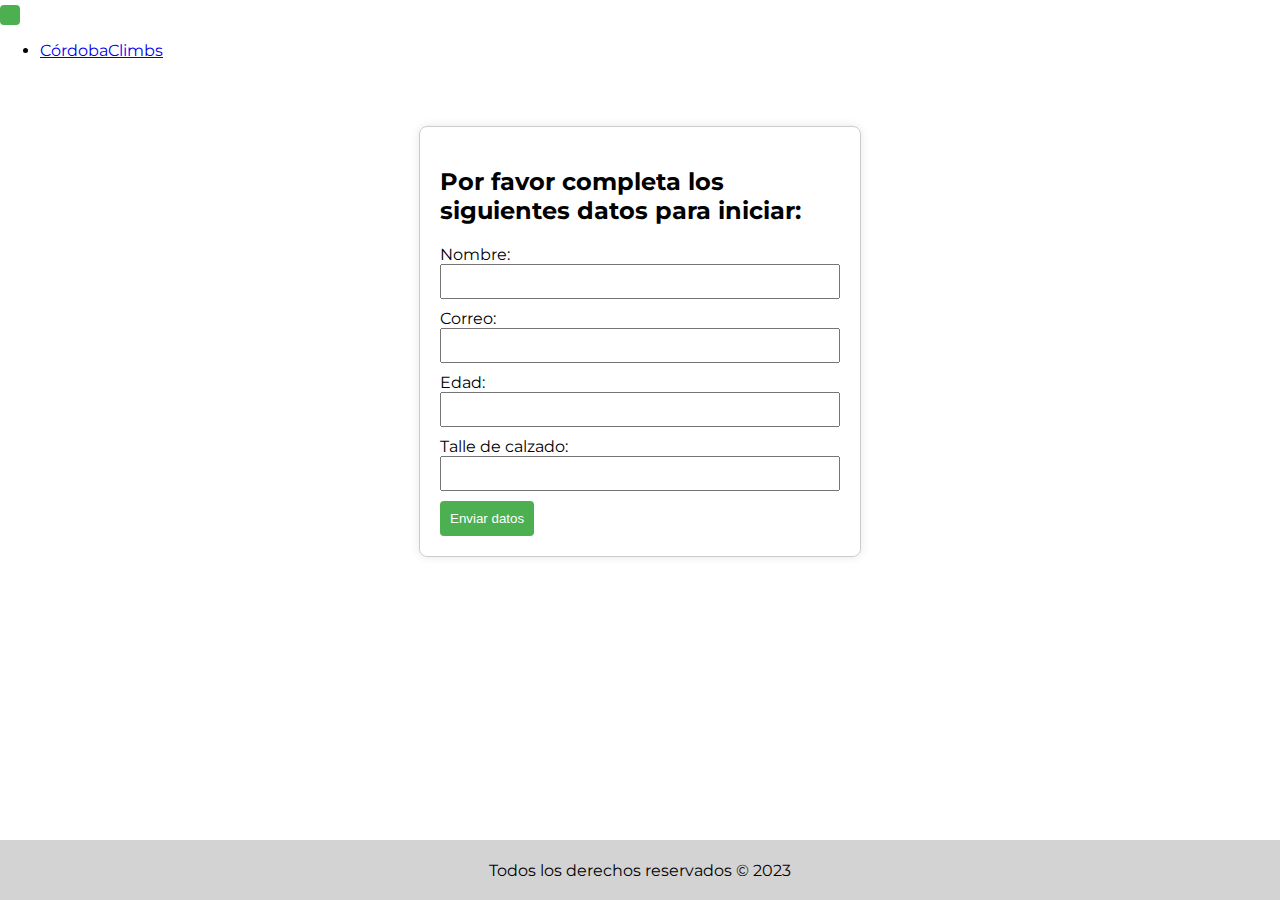
==== index.html @ ee1252d7 "Primer Commit" ====
<!DOCTYPE html>
<html lang="es">
<head>
    <meta charset="UTF-8">
    <meta http-equiv="X-UA-Compatible" content="IE=edge">
    <meta name="viewport" content="width=device-width, initial-scale=1.0">
    <title>CórdobaClimbs</title>
    <meta name="description" content="Sitio web orientado a promover la escalada en Córdoba Argentina">
    <meta name="keywords" content="ESCALADA, DEPORTIVA, CÓRDOBA, DEPORTE, EXTREMO,CLASICA, BOULDER, CBAX">

    <!-- Favicon -->
    <link rel="shortcut icon" href="./images/icons8-bouldering-skin-type-2-96.png" type="image/x-icon">
    
    <!-- Bootstrap CSS -->
    <link href="https://cdn.jsdelivr.net/npm/bootstrap@5.3.0-alpha1/dist/css/bootstrap.min.css" rel="stylesheet" integrity="sha384-GLhlTQ8iRABdZLl6O3oVMWSktQOp6b7In1Zl3/Jr59b6EGGoI1aFkw7cmDA6j6gD" crossorigin="anonymous">

    <!-- AOS -->
    <link href="https://unpkg.com/aos@2.3.1/dist/aos.css" rel="stylesheet">

    <!-- CSS Main -->
    <link rel="stylesheet" href="./css/styles.css">
    <link rel="stylesheet" href="./css/login.css">

</head>

<body>
    <header>
        <!-- Navbar -->
        <nav class="navbar navbar-expand-lg bg-body-tertiary">
            <div class="container-fluid">
                <button class="navbar-toggler" type="button" data-bs-toggle="collapse" data-bs-target="#navbarSupportedContent" aria-controls="navbarSupportedContent" aria-expanded="false" aria-label="Toggle navigation">
                    <span class="navbar-toggler-icon"></span>
                </button>
                <div class="collapse navbar-collapse" id="navbarSupportedContent">
                    <ul class="navbar-nav mx-auto mb-2 mb-lg-0">
                        <li class="nav-item">
                            <a class="nav-link active" aria-current="page" href="#">CórdobaClimbs</a>
                        </li>
                    </ul>
                </div>
            </div>
        </nav>
    </header>

    <!-- Banner inicio -->
    <section>
        <div id="login-container">
            <h2>Por favor completa los siguientes datos para iniciar:</h2>
            <form id="login-form">
                <label for="username">Nombre:</label>
                <input type="text" id="username" name="username" required>
                
                <label for="email">Correo:</label>
                <input type="email" id="email" name="email" required>
                
                <label for="age">Edad:</label>
                <input type="number" id="age" name="age" required>
            
                <label for="shoeSize">Talle de calzado:</label>
                <input type="number" id="shoeSize" name="shoeSize" required>
                
                <button type="button" onclick="validarYAlmacenar()">Enviar datos</button>
            </form>
        </div>
    </section>

    <!-- Footer -->
    <footer>
        <p>Todos los derechos reservados © 2023</p>
    </footer>

    <!-- Bootstrap JS -->
    <script src="https://cdn.jsdelivr.net/npm/bootstrap@5.3.0-alpha1/dist/js/bootstrap.bundle.min.js" integrity="sha384-w76AqPfDkMBDXo30jS1Sgez6pr3x5MlQ1ZAGC+nuZB+EYdgRZgiwxhTBTkF7CXvN" crossorigin="anonymous"></script>
    
    <!-- Archivo JS -->
    <script src="./js/index.js"></script>
</body>
</html>
---- css/styles.css ----
@charset "UTF-8";
@import url("https://fonts.googleapis.com/css2?family=Montserrat:ital,wght@0,100;0,200;0,300;0,400;0,500;0,600;0,700;0,800;0,900;1,100;1,200;1,300;1,400;1,500;1,600;1,700;1,800;1,900&display=swap");
/* Estilo para el Body */
body {
  margin: 0%;
  font-family: "Montserrat", sans-serif;
  display: grid;
  min-height: 100vh;
  grid-template-rows: auto 1fr auto;
  /* Estilo para Index */
}
body .contenedor-inicio {
  text-align: center;
  background-color: #383838;
  height: auto;
}
body .contenedor-inicio .row {
  width: 100%;
}
body .contenedor-inicio .imagen-centrada {
  display: block;
  margin: 2% auto;
  width: 60%;
}
body .contenedor-inicio .imagen-esquinas-redondeadas {
  border-radius: 10px;
}
body .contenedor-inicio .contenedor-texto {
  font-size: x-large;
  color: #f0ffff;
  margin-left: 5%;
  margin-right: 5%;
  padding-bottom: 2%;
}

/* Estilo para el footer */
footer {
  display: flex;
  justify-content: center;
  align-items: center;
  background-color: lightgray;
  height: 60px;
  width: 100%;
  /* Estilo para el contenido del footer */
}
footer p {
  margin: 0;
}

@media screen and (max-width: 768px) {
  body h1 {
    font-size: 30px;
  }
  body p {
    font-size: 12px;
  }
}
---- css/login.css ----
#login-container {
    max-width: 400px;
    margin: 50px auto;
    padding: 20px;
    border: 1px solid #ccc;
    border-radius: 8px;
    box-shadow: 0 0 10px rgba(0, 0, 0, 0.1);
}

    input {
    width: 100%;
    padding: 8px;
    margin-bottom: 10px;
    box-sizing: border-box;
    }

    button {
    background-color: #4caf50;
    color: white;
    padding: 10px;
    border: none;
    border-radius: 4px;
    cursor: pointer;
    }
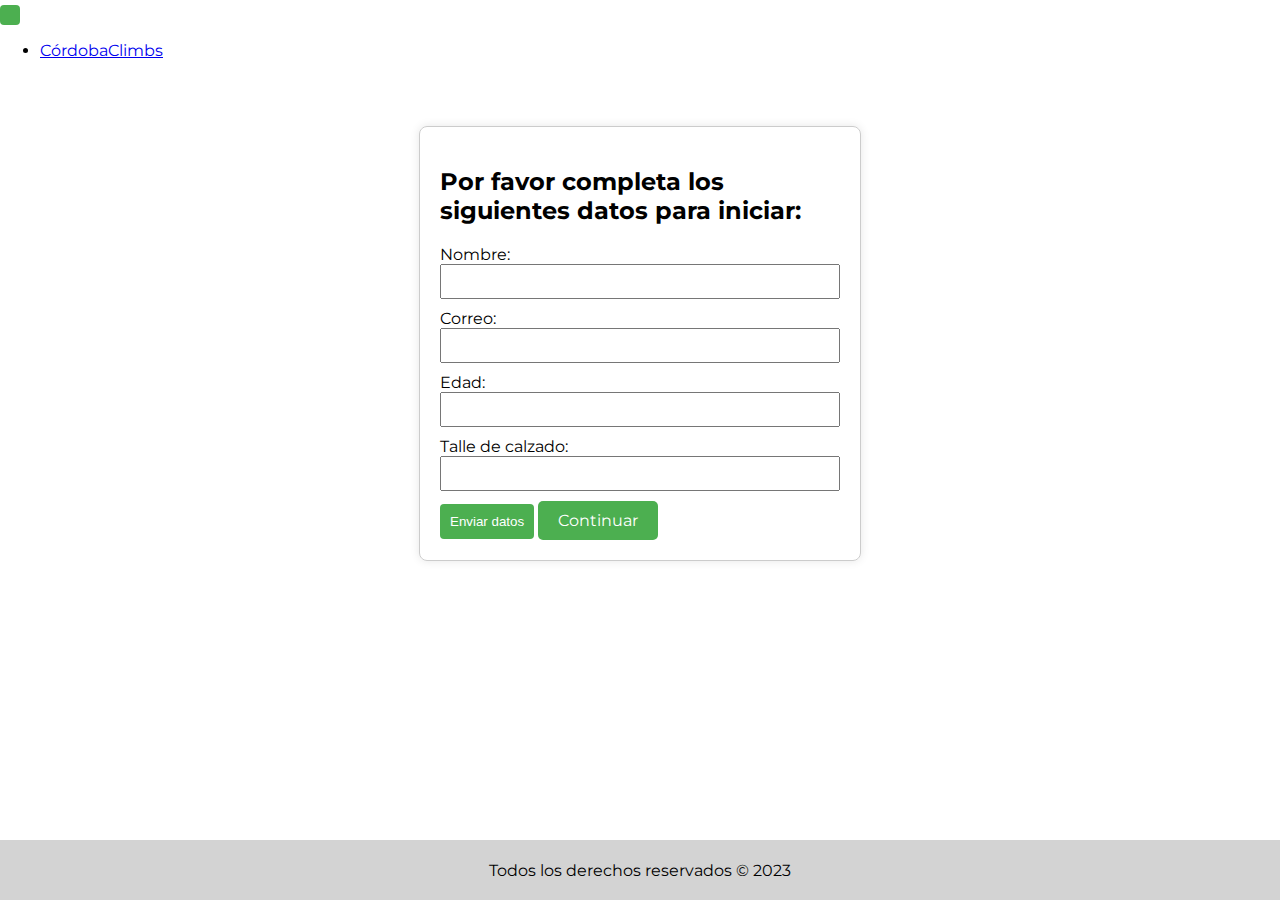
==== commit 5f2170a5: "Correccion en las rutas" ====
--- a/index.html
+++ b/index.html
@@ -34,7 +34,7 @@
                 <div class="collapse navbar-collapse" id="navbarSupportedContent">
                     <ul class="navbar-nav mx-auto mb-2 mb-lg-0">
                         <li class="nav-item">
-                            <a class="nav-link active" aria-current="page" href="#">CórdobaClimbs</a>
+                            <a class="nav-link active" aria-current="page" href="./pages/eleccion.html">CórdobaClimbs</a>
                         </li>
                     </ul>
                 </div>
@@ -60,6 +60,8 @@
                 <input type="number" id="shoeSize" name="shoeSize" required>
                 
                 <button type="button" onclick="validarYAlmacenar()">Enviar datos</button>
+
+                <a href="./pages/eleccion.html" class="boton-enlace">Continuar</a>
             </form>
         </div>
     </section>
--- a/css/styles.css
+++ b/css/styles.css
@@ -55,3 +55,21 @@
     font-size: 12px;
   }
 }
+
+.boton-enlace {
+  display: inline-block;
+  padding: 10px 20px;
+  font-size: 16px;
+  text-align: center;
+  text-decoration: none;
+  background-color: #4CAF50;
+  color: white;
+  border: none;
+  border-radius: 5px;
+  cursor: pointer;
+}
+
+/* Cambiar estilos al pasar el ratón sobre el botón */
+.boton-enlace:hover {
+  background-color: #45a049;
+}
